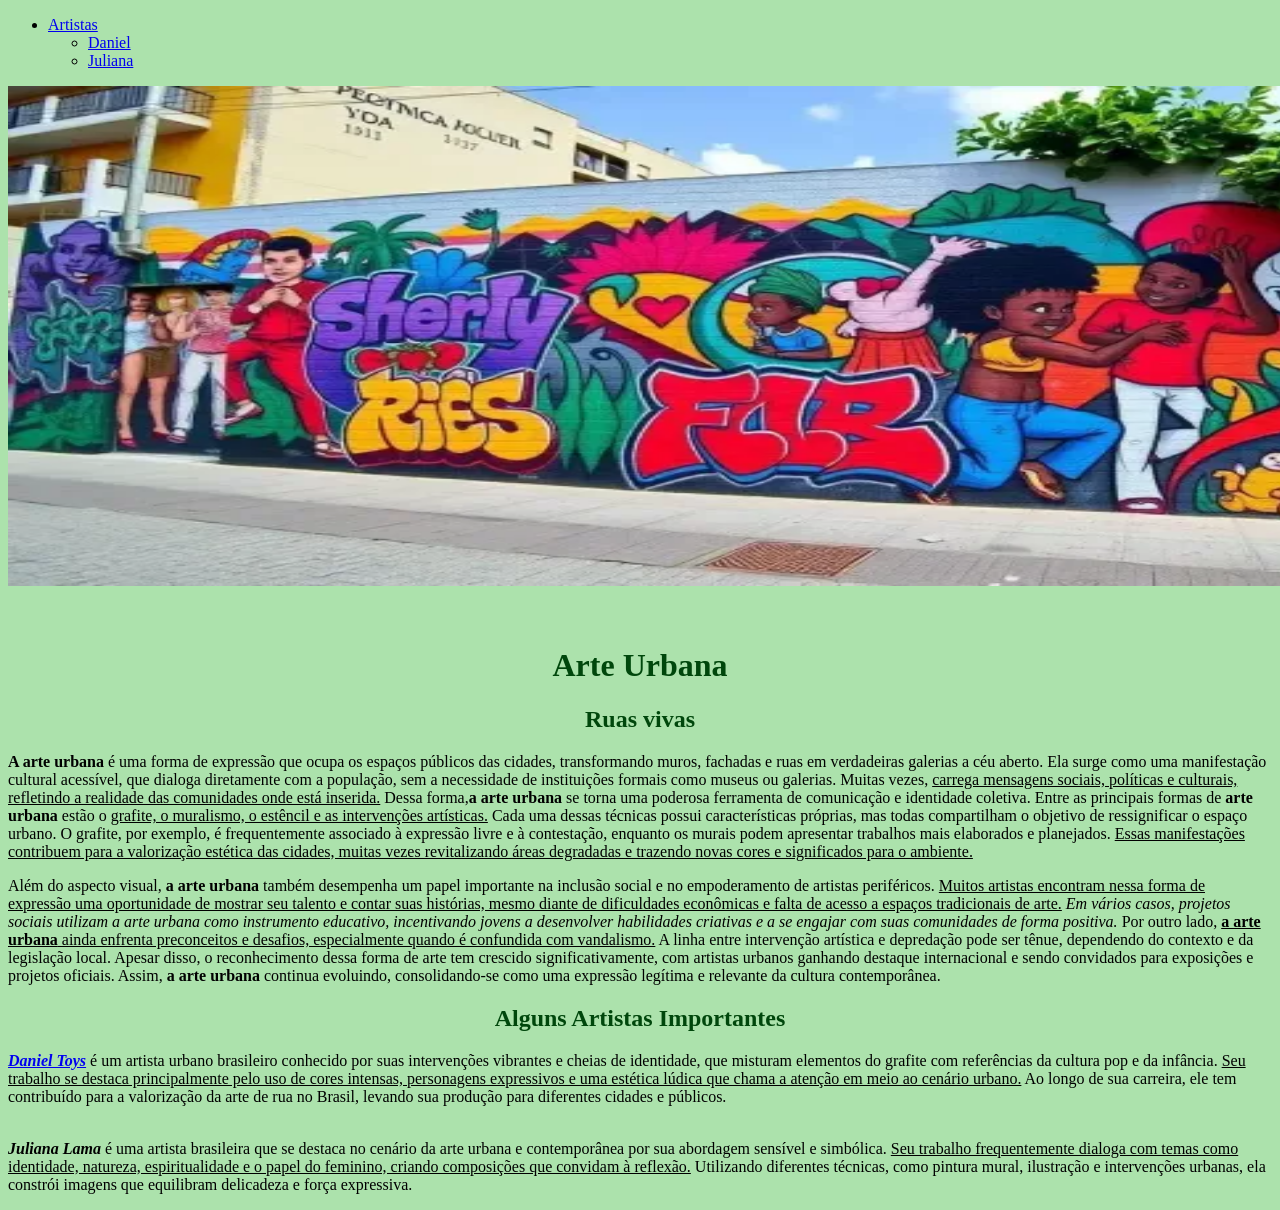
==== projeto art urbana/index.html @ b4f1df84 "Add files via upload" ====
<!DOCTYPE html>
<html lang="en">
<head>
    <meta charset="UTF-8">
    <meta name="viewport" content="width=device-width, initial-scale=1.0">
    <title>Arte Urbana</title>
    <link rel="StyleSheet" type="text/css" href="style.css"/>
    <link rel="icon" type="image/png" href="./imagens/images.jpg"/>
</head>
<body id="principal">
<header></header>
    <nav>
        <ul class="menu">
            <li>
                <a href="#">Artistas</a>
                <ul>
                    <li><a href="./paginas/Daniel.html">Daniel</a></li>
                    <li><a href="./paginas/Juliana.html">Juliana</a></li>
                </ul>
            </li>
        </ul>
    </nav>
    <img src="./imagens/unnamed-file-116.webp" height="500"  width="1850"  > </img>
    <br />
    <br />
    <br />



    <h1>Arte Urbana</h1>
    <h2>Ruas vivas</h2> 

   <p ><b>A arte urbana</b> é uma forma de expressão que ocupa os espaços públicos das cidades, transformando muros, fachadas e ruas em verdadeiras galerias a céu aberto. Ela surge como uma manifestação cultural acessível, que dialoga diretamente com a população, sem a necessidade de instituições formais como museus ou galerias. Muitas vezes, <u>carrega mensagens sociais, políticas e culturais, refletindo a realidade das comunidades onde está inserida.</u> Dessa forma,<b>a arte urbana</b> se torna uma poderosa ferramenta de comunicação e identidade coletiva. Entre as principais formas de <b>arte urbana</b> estão o <u>grafite, o muralismo, o estêncil e as intervenções artísticas.</u> Cada uma dessas técnicas possui características próprias, mas todas compartilham o objetivo de ressignificar o espaço urbano. O grafite, por exemplo, é frequentemente associado à expressão livre e à contestação, enquanto os murais podem apresentar trabalhos mais elaborados e planejados. <u>Essas manifestações contribuem para a valorização estética das cidades, muitas vezes revitalizando áreas degradadas e trazendo novas cores e significados para o ambiente.</u></p>
   
   <p>Além do aspecto visual, <b>a arte urbana</b> também desempenha um papel importante na inclusão social e no empoderamento de artistas periféricos. <u>Muitos artistas encontram nessa forma de expressão uma oportunidade de mostrar seu talento e contar suas histórias, mesmo diante de dificuldades econômicas e falta de acesso a espaços tradicionais de arte.</u> <i>Em vários casos, projetos sociais utilizam a arte urbana como instrumento educativo, incentivando jovens a desenvolver habilidades criativas e a se engajar com suas comunidades de forma positiva.</i> Por outro lado, <b><u>a arte urbana</b> ainda enfrenta preconceitos e desafios, especialmente quando é confundida com vandalismo.</u> A linha entre intervenção artística e depredação pode ser tênue, dependendo do contexto e da legislação local. Apesar disso, o reconhecimento dessa forma de arte tem crescido significativamente, com artistas urbanos ganhando destaque internacional e sendo convidados para exposições e projetos oficiais. Assim, <b>a arte urbana</b> continua evoluindo, consolidando-se como uma expressão legítima e relevante da cultura contemporânea.</p>

   <h2>Alguns Artistas Importantes</h2>

   <p><i><b><a href="Daniel.html" target="_blank" id="Daniel">Daniel Toys</a></b></i> é um artista urbano brasileiro conhecido por suas intervenções vibrantes e cheias de identidade, que misturam elementos do grafite com referências da cultura pop e da infância. <u>Seu trabalho se destaca principalmente pelo uso de cores intensas, personagens expressivos e uma estética lúdica que chama a atenção em meio ao cenário urbano.</u> Ao longo de sua carreira, ele tem contribuído para a valorização da arte de rua no Brasil, levando sua produção para diferentes cidades e públicos. 
    <br />
    <br />
   <p><i><b>Juliana Lama</b></i> é uma artista brasileira que se destaca no cenário da arte urbana e contemporânea por sua abordagem sensível e simbólica. <u>Seu trabalho frequentemente dialoga com temas como identidade, natureza, espiritualidade e o papel do feminino, criando composições que convidam à reflexão.</u> Utilizando diferentes técnicas, como pintura mural, ilustração e intervenções urbanas, ela constrói imagens que equilibram delicadeza e força expressiva.</p>
</body>
</html>
---- projeto art urbana/style.css ----
h2, h1, h3, h4, h5, h6 {
    text-align: center;
    color: rgb(0, 71, 12);
}
body {
    background-color: rgb(172, 226, 172);
}
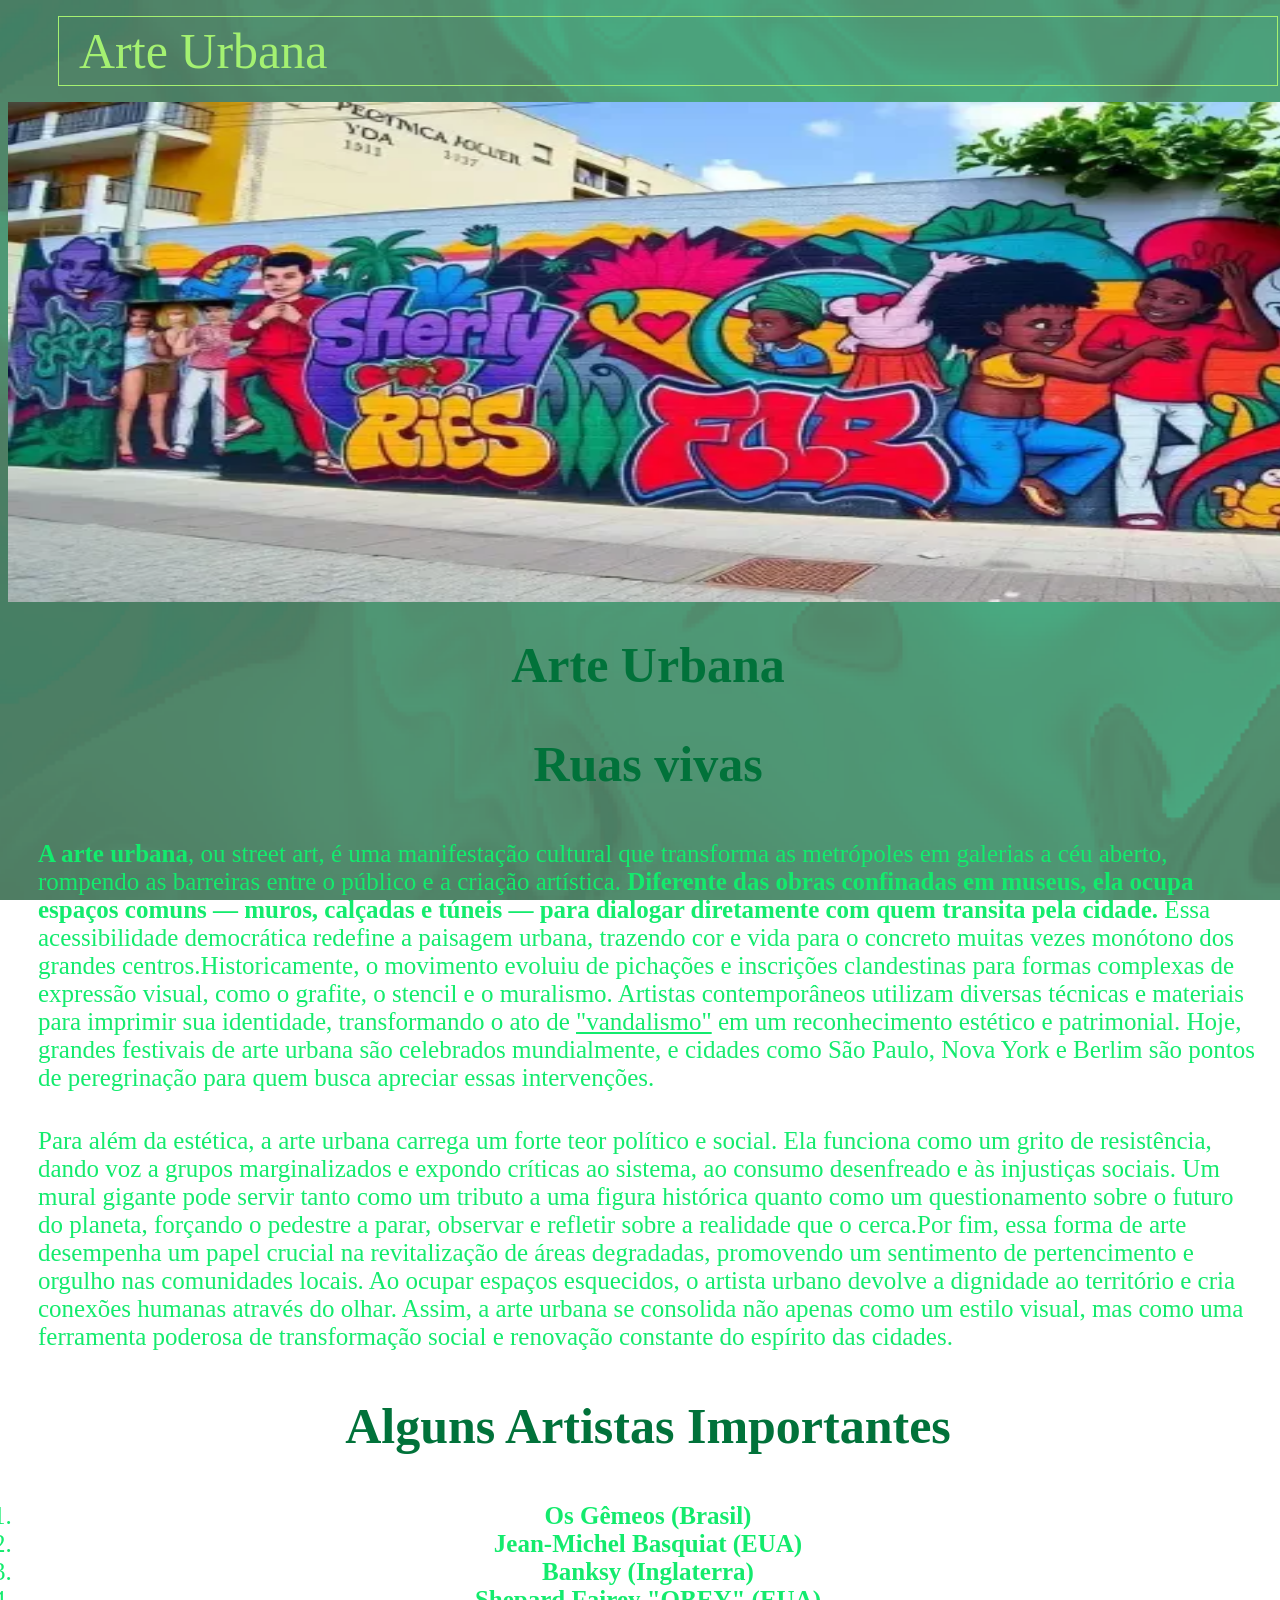
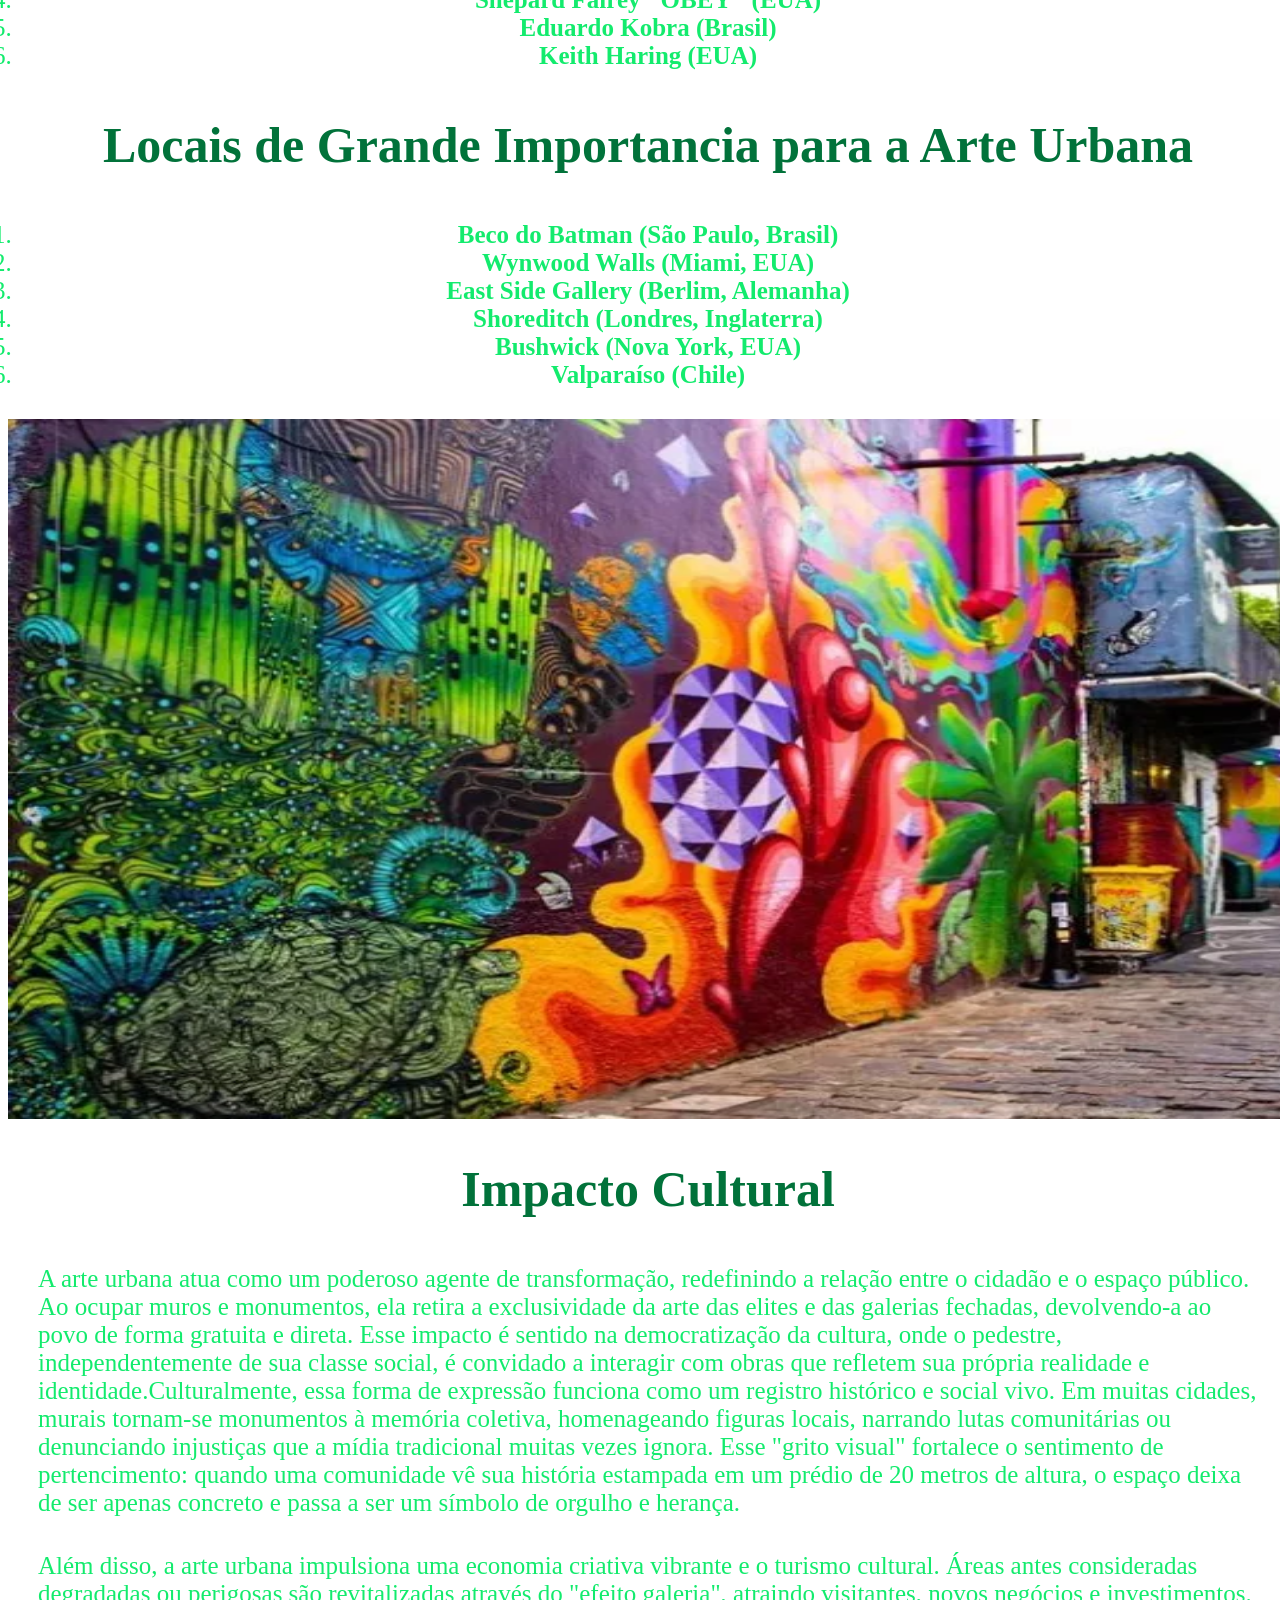
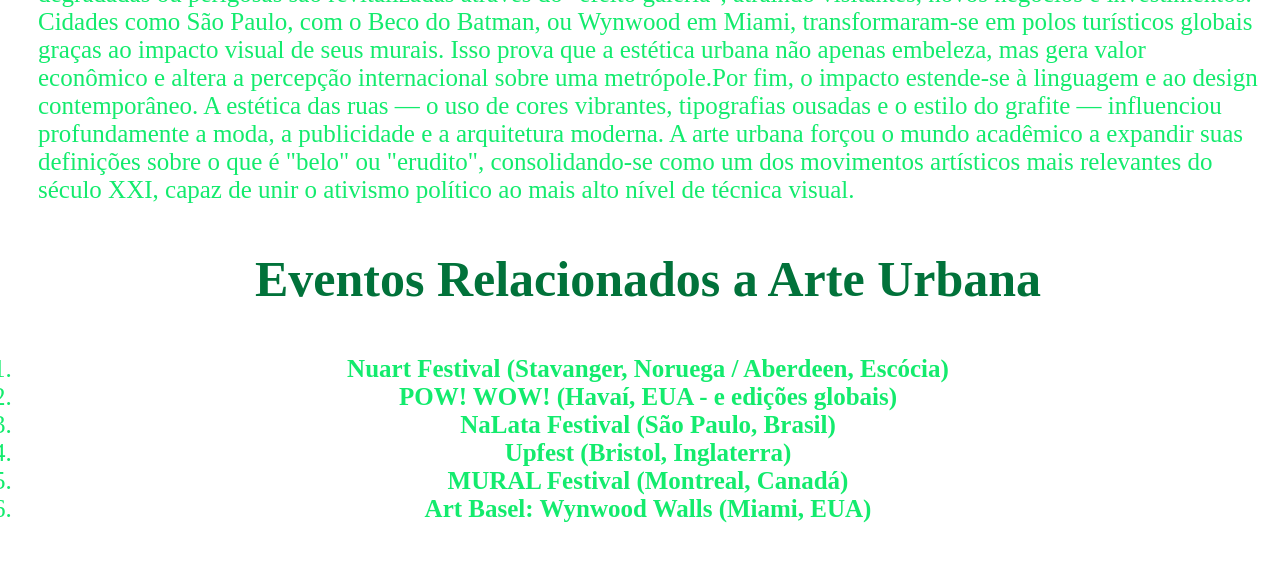
==== commit 2f8d00d2: "Add files via upload" ====
--- a/projeto art urbana/index.html
+++ b/projeto art urbana/index.html
@@ -12,34 +12,62 @@
     <nav>
         <ul class="menu">
             <li>
-                <a href="#">Artistas</a>
+                <a href="#">Arte Urbana </a>
                 <ul>
-                    <li><a href="./paginas/Daniel.html">Daniel</a></li>
-                    <li><a href="./paginas/Juliana.html">Juliana</a></li>
+                    <li><a href="./paginas/artista.html" >Artistas</a></li>
+                    <li><a href="./paginas/formulario.html">Formulario</a></li>
                 </ul>
             </li>
         </ul>
     </nav>
-    <img src="./imagens/unnamed-file-116.webp" height="500"  width="1850"  > </img>
-    <br />
-    <br />
-    <br />
-
-
-
+         <img src="./imagens/unnamed-file-116.webp" title="muraldb" style="display: block; margin: 0 auto;" width="1850" height="500"> 
     <h1>Arte Urbana</h1>
     <h2>Ruas vivas</h2> 
 
-   <p ><b>A arte urbana</b> é uma forma de expressão que ocupa os espaços públicos das cidades, transformando muros, fachadas e ruas em verdadeiras galerias a céu aberto. Ela surge como uma manifestação cultural acessível, que dialoga diretamente com a população, sem a necessidade de instituições formais como museus ou galerias. Muitas vezes, <u>carrega mensagens sociais, políticas e culturais, refletindo a realidade das comunidades onde está inserida.</u> Dessa forma,<b>a arte urbana</b> se torna uma poderosa ferramenta de comunicação e identidade coletiva. Entre as principais formas de <b>arte urbana</b> estão o <u>grafite, o muralismo, o estêncil e as intervenções artísticas.</u> Cada uma dessas técnicas possui características próprias, mas todas compartilham o objetivo de ressignificar o espaço urbano. O grafite, por exemplo, é frequentemente associado à expressão livre e à contestação, enquanto os murais podem apresentar trabalhos mais elaborados e planejados. <u>Essas manifestações contribuem para a valorização estética das cidades, muitas vezes revitalizando áreas degradadas e trazendo novas cores e significados para o ambiente.</u></p>
+   <p ><b>A arte urbana</b>, ou street art, é uma manifestação cultural que transforma as metrópoles em galerias a céu aberto, rompendo as barreiras entre o público e a criação artística. <b>Diferente das obras confinadas em museus, ela ocupa espaços comuns — muros, calçadas e túneis — para dialogar diretamente com quem transita pela cidade.</b> Essa acessibilidade democrática redefine a paisagem urbana, trazendo cor e vida para o concreto muitas vezes monótono dos grandes centros.Historicamente, o movimento evoluiu de pichações e inscrições clandestinas para formas complexas de expressão visual, como o grafite, o stencil e o muralismo. Artistas contemporâneos utilizam diversas técnicas e materiais para imprimir sua identidade, transformando o ato de <u>"vandalismo"</u> em um reconhecimento estético e patrimonial. Hoje, grandes festivais de arte urbana são celebrados mundialmente, e cidades como São Paulo, Nova York e Berlim são pontos de peregrinação para quem busca apreciar essas intervenções.</p>
+
+    <p>Para além da estética, a arte urbana carrega um forte teor político e social. Ela funciona como um grito de resistência, dando voz a grupos marginalizados e expondo críticas ao sistema, ao consumo desenfreado e às injustiças sociais. Um mural gigante pode servir tanto como um tributo a uma figura histórica quanto como um questionamento sobre o futuro do planeta, forçando o pedestre a parar, observar e refletir sobre a realidade que o cerca.Por fim, essa forma de arte desempenha um papel crucial na revitalização de áreas degradadas, promovendo um sentimento de pertencimento e orgulho nas comunidades locais. Ao ocupar espaços esquecidos, o artista urbano devolve a dignidade ao território e cria conexões humanas através do olhar. Assim, a arte urbana se consolida não apenas como um estilo visual, mas como uma ferramenta poderosa de transformação social e renovação constante do espírito das cidades.</p>
    
-   <p>Além do aspecto visual, <b>a arte urbana</b> também desempenha um papel importante na inclusão social e no empoderamento de artistas periféricos. <u>Muitos artistas encontram nessa forma de expressão uma oportunidade de mostrar seu talento e contar suas histórias, mesmo diante de dificuldades econômicas e falta de acesso a espaços tradicionais de arte.</u> <i>Em vários casos, projetos sociais utilizam a arte urbana como instrumento educativo, incentivando jovens a desenvolver habilidades criativas e a se engajar com suas comunidades de forma positiva.</i> Por outro lado, <b><u>a arte urbana</b> ainda enfrenta preconceitos e desafios, especialmente quando é confundida com vandalismo.</u> A linha entre intervenção artística e depredação pode ser tênue, dependendo do contexto e da legislação local. Apesar disso, o reconhecimento dessa forma de arte tem crescido significativamente, com artistas urbanos ganhando destaque internacional e sendo convidados para exposições e projetos oficiais. Assim, <b>a arte urbana</b> continua evoluindo, consolidando-se como uma expressão legítima e relevante da cultura contemporânea.</p>
 
-   <h2>Alguns Artistas Importantes</h2>
 
-   <p><i><b><a href="Daniel.html" target="_blank" id="Daniel">Daniel Toys</a></b></i> é um artista urbano brasileiro conhecido por suas intervenções vibrantes e cheias de identidade, que misturam elementos do grafite com referências da cultura pop e da infância. <u>Seu trabalho se destaca principalmente pelo uso de cores intensas, personagens expressivos e uma estética lúdica que chama a atenção em meio ao cenário urbano.</u> Ao longo de sua carreira, ele tem contribuído para a valorização da arte de rua no Brasil, levando sua produção para diferentes cidades e públicos. 
+    <h2>Alguns Artistas Importantes</h2>
+    <ol>
+        <li><b>Os Gêmeos (Brasil)</b></li>
+        <li><b>Jean-Michel Basquiat (EUA)</b></li>
+        <li><b>Banksy (Inglaterra)</b></li>
+        <li><b>Shepard Fairey "OBEY" (EUA)</b></li>
+        <li><b>Eduardo Kobra (Brasil)</b></li>
+        <li><b>Keith Haring (EUA)</b></li>
+    </ol>
+
+
+    <h2>Locais de Grande Importancia para a Arte Urbana</h2>
+    <ol>
+        <li><b>Beco do Batman (São Paulo, Brasil)</b></li>
+        <li><b>Wynwood Walls (Miami, EUA)</b></li>
+        <li><b>East Side Gallery (Berlim, Alemanha)</b></li>
+        <li><b>Shoreditch (Londres, Inglaterra)</b></li>
+        <li><b>Bushwick (Nova York, EUA)</b></li>
+        <li><b>Valparaíso (Chile)</b></li>
+    </ol>
+    <img src="./imagens/Beco-do-Batman.webp" title="batman" style="display: block; margin: 0 auto;" width="1850" height="700"> 
+
+    <h2>Impacto Cultural</h2>
+    <p>A arte urbana atua como um poderoso agente de transformação, redefinindo a relação entre o cidadão e o espaço público. Ao ocupar muros e monumentos, ela retira a exclusividade da arte das elites e das galerias fechadas, devolvendo-a ao povo de forma gratuita e direta. Esse impacto é sentido na democratização da cultura, onde o pedestre, independentemente de sua classe social, é convidado a interagir com obras que refletem sua própria realidade e identidade.Culturalmente, essa forma de expressão funciona como um registro histórico e social vivo. Em muitas cidades, murais tornam-se monumentos à memória coletiva, homenageando figuras locais, narrando lutas comunitárias ou denunciando injustiças que a mídia tradicional muitas vezes ignora. Esse "grito visual" fortalece o sentimento de pertencimento: quando uma comunidade vê sua história estampada em um prédio de 20 metros de altura, o espaço deixa de ser apenas concreto e passa a ser um símbolo de orgulho e herança.</p>
+
+    <p>Além disso, a arte urbana impulsiona uma economia criativa vibrante e o turismo cultural. Áreas antes consideradas degradadas ou perigosas são revitalizadas através do "efeito galeria", atraindo visitantes, novos negócios e investimentos. Cidades como São Paulo, com o Beco do Batman, ou Wynwood em Miami, transformaram-se em polos turísticos globais graças ao impacto visual de seus murais. Isso prova que a estética urbana não apenas embeleza, mas gera valor econômico e altera a percepção internacional sobre uma metrópole.Por fim, o impacto estende-se à linguagem e ao design contemporâneo. A estética das ruas — o uso de cores vibrantes, tipografias ousadas e o estilo do grafite — influenciou profundamente a moda, a publicidade e a arquitetura moderna. A arte urbana forçou o mundo acadêmico a expandir suas definições sobre o que é "belo" ou "erudito", consolidando-se como um dos movimentos artísticos mais relevantes do século XXI, capaz de unir o ativismo político ao mais alto nível de técnica visual.</p>
+
+    <h2>Eventos Relacionados a Arte Urbana</h2>
+    <ol>
+        <li><b>Nuart Festival (Stavanger, Noruega / Aberdeen, Escócia)</b></li>
+        <li><b>POW! WOW! (Havaí, EUA - e edições globais)</b></li>
+        <li><b>NaLata Festival (São Paulo, Brasil)</b></li>
+        <li><b>Upfest (Bristol, Inglaterra)</b></li>
+        <li><b>MURAL Festival (Montreal, Canadá)</b></li>
+        <li><b>Art Basel: Wynwood Walls (Miami, EUA)</b></li>
+    </ol>
     <br />
-    <br />
-   <p><i><b>Juliana Lama</b></i> é uma artista brasileira que se destaca no cenário da arte urbana e contemporânea por sua abordagem sensível e simbólica. <u>Seu trabalho frequentemente dialoga com temas como identidade, natureza, espiritualidade e o papel do feminino, criando composições que convidam à reflexão.</u> Utilizando diferentes técnicas, como pintura mural, ilustração e intervenções urbanas, ela constrói imagens que equilibram delicadeza e força expressiva.</p>
+
 </body>
 </html>
 
--- a/projeto art urbana/style.css
+++ b/projeto art urbana/style.css
@@ -1,7 +1,55 @@
 h2, h1, h3, h4, h5, h6 {
     text-align: center;
-    color: rgb(0, 71, 12);
+    color: rgb(1, 114, 58);
+    font-size: 50px;
 }
 body {
-    background-color: rgb(172, 226, 172);
+    background-image: url(./imagens/Capture-decran-2026-04-06-141111.png); height: 400px; width: 100%;
+    background-repeat: no-repeat; background-position: auto; background-size: cover; background-attachment: fixed;
+    
+}
+.menu {
+    list-style: none;
+}
+.menu li {
+    border: rgb(165, 241, 113) 1px solid;
+    position: relative ;
+    float: center;
+    font-size: 50px;
+    margin: 0px 10px;
+    
+}
+.menu li a {
+    color: rgb(164, 241, 113);
+    text-decoration: none;
+    padding: 5px 20px;
+    display:block;
+}
+.menu li a:hover {
+    color: rgb(84, 177, 56);
+    text-shadow: rgb(0, 255, 0) 0px 2px 2px;
+}
+.menu li ul {
+    position: absolute;
+    top: 70px;
+    left: 0px;
+    display: none;
+}
+.menu li:hover ul {
+    display: block;
+}
+.menu li ul li {
+    display: block;
+    width: 100%;
+}
+p {
+    color: rgb(19, 235, 109);
+    padding: 5px 30px;
+    font-size: 25px;  
+}
+ol {
+    color: rgb(19, 235, 109);
+    padding: 5px 10px;
+    text-align: center;
+    font-size: 25px;
 }
